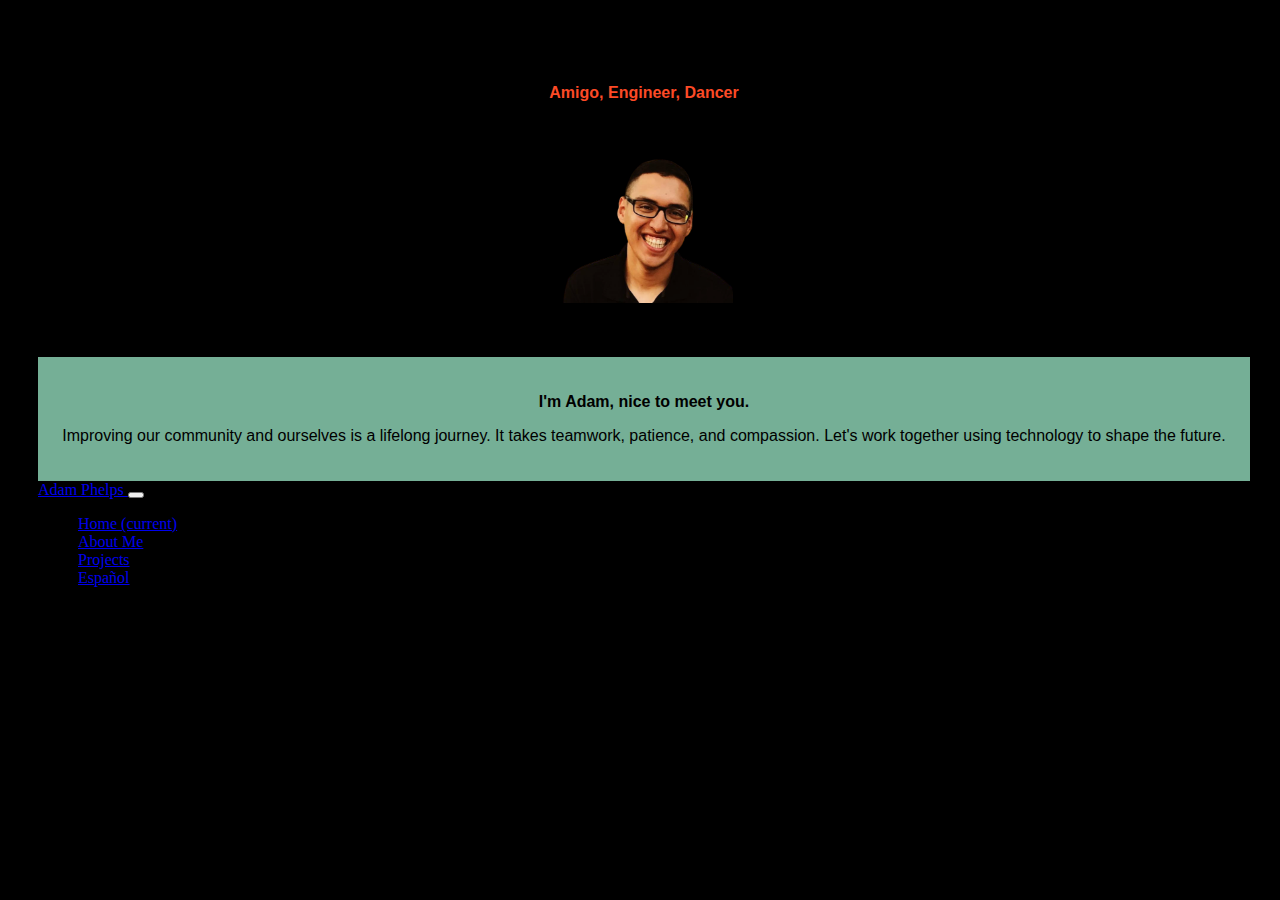
==== index.html @ 3f6e4299 "Initial commit." ====
<!DOCTYPE html>

<html lang="en">
    <head>
        <meta charset="utf-8">
        <meta name="viewport" content="width=device-width, initial-scale=1, shrink-to-fit=no">
        <link rel="stylesheet" href="https://stackpath.bootstrapcdn.com/bootstrap/4.5.0/css/bootstrap.min.css" integrity="sha384-9aIt2nRpC12Uk9gS9baDl411NQApFmC26EwAOH8WgZl5MYYxFfc+NcPb1dKGj7Sk" crossorigin="anonymous">
        <link href="styles.css" rel="stylesheet">
        <title>Adam Phelps</title>
    </head>
    <body class = "body_settings_css">
        <div class ="top_para_css">
            <p> Amigo, Engineer, Dancer </p>
        </div>
        <div class = "picture_para_css">
            <img src = "imgs/adam.png" alt="Adam Picture" width="178" height = "155">
        </div>
        <div class ="mid_para_green_css">
            <p><b> I'm Adam, nice to meet you. </b></p>
            <p> Improving our community and ourselves is a lifelong journey.  It takes teamwork, patience, and compassion.  Let's work together using technology to shape the future. </p>
        </div>
    </body>
    <script src="https://code.jquery.com/jquery-3.5.1.slim.min.js" integrity="sha384-DfXdz2htPH0lsSSs5nCTpuj/zy4C+OGpamoFVy38MVBnE+IbbVYUew+OrCXaRkfj" crossorigin="anonymous"></script>
    <script src="https://cdn.jsdelivr.net/npm/popper.js@1.16.0/dist/umd/popper.min.js" integrity="sha384-Q6E9RHvbIyZFJoft+2mJbHaEWldlvI9IOYy5n3zV9zzTtmI3UksdQRVvoxMfooAo" crossorigin="anonymous"></script>
    <script src="https://stackpath.bootstrapcdn.com/bootstrap/4.5.0/js/bootstrap.min.js" integrity="sha384-OgVRvuATP1z7JjHLkuOU7Xw704+h835Lr+6QL9UvYjZE3Ipu6Tp75j7Bh/kR0JKI" crossorigin="anonymous"></script>
  </body>
</html>
<nav class="navbar navbar-expand-lg navbar-dark navbar_custom_css fixed-top">
  <a class="navbar-brand" href="#">Adam Phelps </a>
  <button class="navbar-toggler" type="button" data-toggle="collapse" data-target="#navbarNavAltMarkup" aria-controls="navbarNavAltMarkup" aria-expanded="false" aria-label="Toggle navigation">
    <span class="navbar-toggler-icon"></span>
  </button>

  <div class="collapse navbar-collapse" id="navbarNavAltMarkup">
      <ul class="navbar-nav">
          <li class="nav-item active">
              <a class="nav-link" href="index.html">Home <span class="sr-only">(current)</span></a>
          </li>
          <li class="nav-item">
              <a class="nav-link" href="about_me.html">About Me </a>
          </li>
          <li class="nav-item">
              <a class="nav-link" href="projects.html">Projects </a>
          </li>
          <li class="nav-item">
              <a class="nav-link" href="español.html">Español</a>
          </li>
      </ul>
  </div>
 </nav>
---- styles.css ----
:root {
    --main-bg-color: black;
}
.body_settings_css {
    background-color: var(--main-bg-color);
    font-size: 16px;
    padding-left: 30px;
    margin-right: 30px;
}

.navbar_custom_css {
    background-color: var(--main-bg-color);
    background: transparent;
}

.top_para_css {
    padding-top: 60px;
    text-align: center;
    color: #fc4a26;
    font-family: "meiryo", "arial";
    font-weight: 900;
}

.picture_para_css {
    padding-top: 30px;
    text-align: center;
    color: #c7c7c7;
    font-family: "meiryo", "arial";
    padding-bottom: 50px;
}

.mid_para_green_css {
    padding-top: 20px;
    text-align: center;
    background-color: #75af96;
    font-family: "meiryo", "arial";
    padding-bottom: 20px;
    font-size: 16px;
    overflow: hidden;
}

.mid_para_black_css {
    color: gray;
    padding-top: 20px;
    text-align: center;
    font-family: "meiryo", "arial";
    padding-bottom: 20px;
    font-size: 16px;
    overflow: hidden;
}

.mid_text_para_css {
    padding-top: 30px;
    text-align: center;
    color: #c7c7c7;
    font-family: "meiryo", "arial";
}

.proj_pad_css {
    padding-bottom: 200px;
}
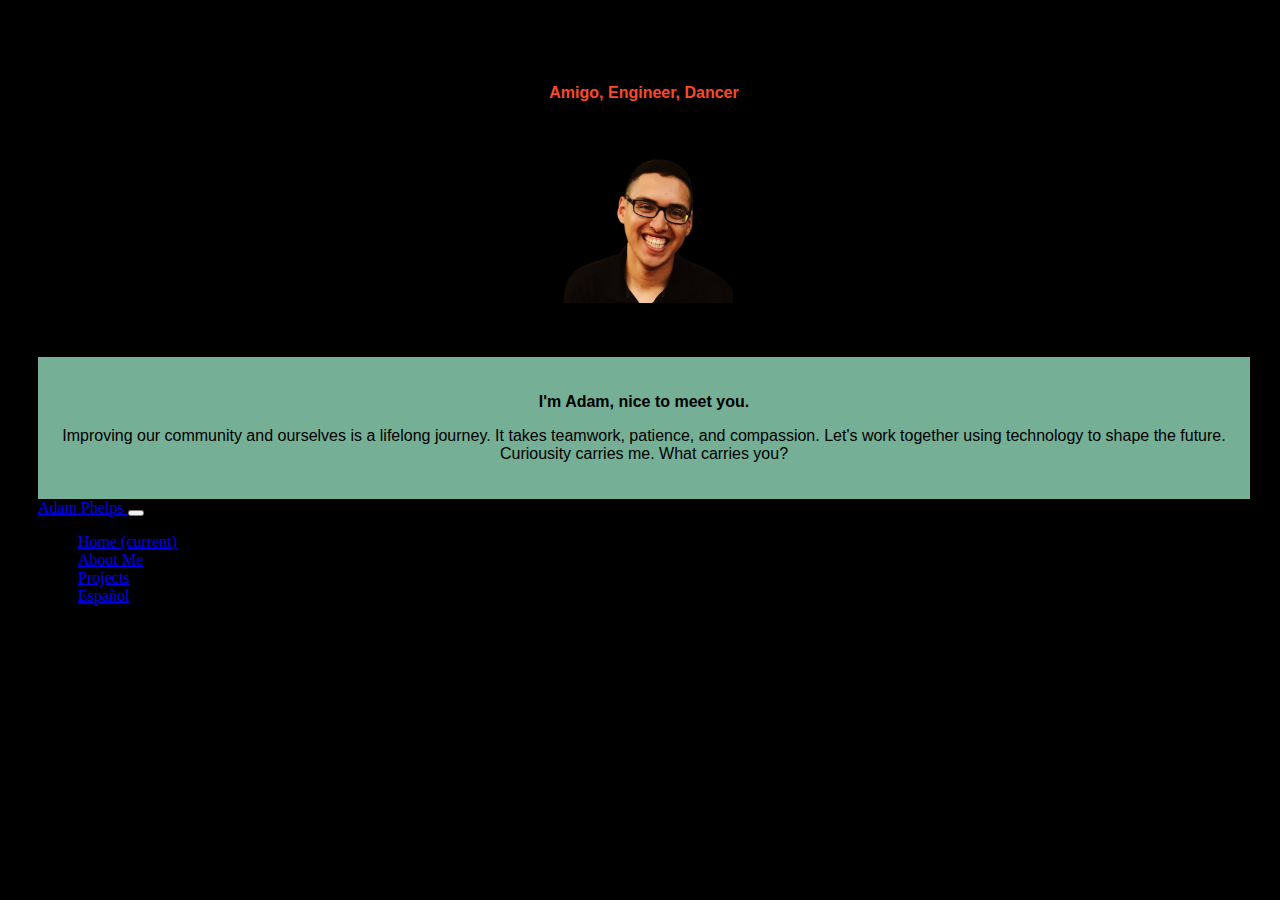
==== commit 758de25e: "Fixed spelling errors, added to about me." ====
--- a/index.html
+++ b/index.html
@@ -17,7 +17,7 @@
         </div>
         <div class ="mid_para_green_css">
             <p><b> I'm Adam, nice to meet you. </b></p>
-            <p> Improving our community and ourselves is a lifelong journey.  It takes teamwork, patience, and compassion.  Let's work together using technology to shape the future. </p>
+            <p> Improving our community and ourselves is a lifelong journey.  It takes teamwork, patience, and compassion.  Let's work together using technology to shape the future. Curiousity carries me.  What carries you?</p>
         </div>
     </body>
     <script src="https://code.jquery.com/jquery-3.5.1.slim.min.js" integrity="sha384-DfXdz2htPH0lsSSs5nCTpuj/zy4C+OGpamoFVy38MVBnE+IbbVYUew+OrCXaRkfj" crossorigin="anonymous"></script>
--- a/styles.css
+++ b/styles.css
@@ -58,4 +58,11 @@
 
 .proj_pad_css {
     padding-bottom: 200px;
+}
+
+.center_div_css {
+    padding-top: 30px;
+    width: 50%;
+    text-align: center;
+    margin: 0 auto;
 }